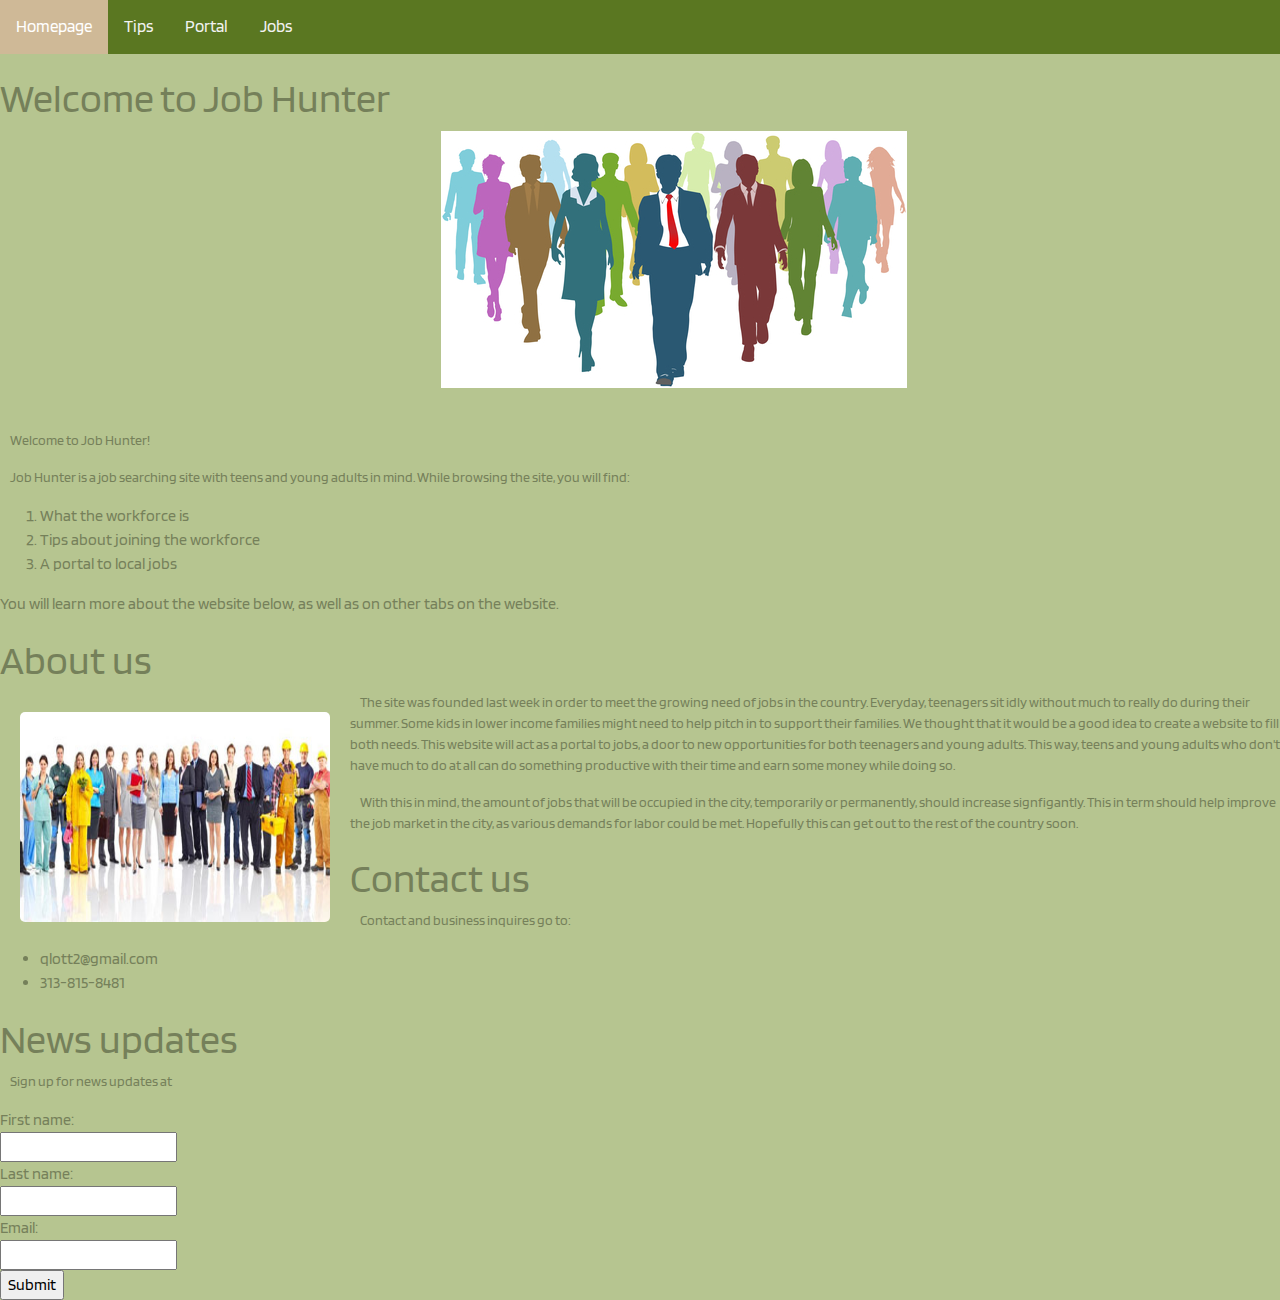
==== index.html @ a3d5b19e "Finalized homepage" ====
<!-- Quentin's part-->
<!DOCTYPE html>
<html>
    <head>
        <link rel="stylesheet" href="https://stackpath.bootstrapcdn.com/bootstrap/4.3.1/css/bootstrap.min.css" integrity="sha384-ggOyR0iXCbMQv3Xipma34MD+dH/1fQ784/j6cY/iJTQUOhcWr7x9JvoRxT2MZw1T" crossorigin="anonymous">
         <link rel = "stylesheet" href = "style.css">
         <link href="https://fonts.googleapis.com/css?family=Blinker&display=swap" rel="stylesheet">
        <title> Job Hunter</title>
    </head>
    <body>
  <div class="topnav">
  <a class="active" href="index.html">Homepage</a>
  <a href = "tips.html"> Tips </a>
  <a href="portal.html">Portal</a>
  <a href="jobs.html">Jobs</a>
  </div>
     <h1> Welcome to Job Hunter </h1>

    <div id = "first">
        <img src = "picture/workforce.jpg">
    </div>

     <p> Welcome to Job Hunter! </p>
     <p> Job Hunter is a job searching site with teens and young adults in mind.
        While browsing the site, you will find: <ol>
        <li> What the workforce is</li>
        <li> Tips about joining the workforce </li>
        <li> A portal to local jobs </li>
        </ol>

        You will learn more about the website below, as well as on other tabs on the website. </p>

    <h1> About us </h1>

    <img id = "second" src = "picture/people.jpg">

    <p> The site was founded last week in order to meet the growing need of jobs in the country.
        Everyday, teenagers sit idly without much to really do during their summer.
        Some kids in lower income families might need to help pitch in to support their families.
        We thought that it would be a good idea to create a website to fill both needs.
        This website will act as a portal to jobs, a door to new opportunities for both teenagers and young adults.
        This way, teens and young adults who don't have much to do at all can do something productive with their time and earn some money while doing so. </p>

    <p> With this in mind, the amount of jobs that will be occupied in the city, temporarily or permanently, should increase signfigantly.
        This in term should help improve the job market in the city, as various demands for labor could be met.
        Hopefully this can get out to the rest of the country soon. </p>


    <h1> Contact us </h1>

    <p>Contact and business inquires go to:<ul>
     <li> qlott2@gmail.com </li>
     <li> 313-815-8481 </li></p>
     </ul>

    <h1> News updates </h1>

    <p> Sign up for news updates at </p>
    <form>
           First name:<br>
           <input type="text" name="firstname"><br>
           Last name:<br>
           <input type="text" name="lastname"><br>
           Email: <br>
           <input type="text" name="email"><br>
           <input type="submit" value="Submit">
           <form action="/action_page.php" method="post">
     </form>
    </body>
</html>
---- style.css ----
.topnav{
  position: static;
  background-color: #5a7721;
  overflow: hidden;
  font-family: 'Blinker', sans-serif;
}

.topnav a{
  float: left;
  color: #f2f2f2;
  text-align: center;
  padding: 14px 16px;
  text-decoration: none;
  font-size: 17px;
  font-family: 'Blinker', sans-serif;
}
.topnav a:hover{
  background-color: #ddd;
  color: black;
  font-family: 'Blinker', sans-serif;
}

.topnav a.active{
  background-color: #CFB997;
  color: white;
}

h1{
    margin-top: 20px;
    color: #75805a;
    position: static;
    font-family: 'Blinker', sans-serif;
}

body{
    background-color: #b6c590;
    font-family: 'Blinker', sans-serif;
    color: #75805a;
}

p{
     text-indent: 10px;
      background-color: #b6c590;
    font-family: 'Blinker', sans-serif;
    color: #75805a;
    font-size: 14px;
}

#first{
    display: block;
  margin-left: auto;
  margin-right: auto;
  height: 300px;
  width: 400px;
  border: 1px solid #b6c590;
}

#second{
  float: left;
  border-radius: 25px;
  padding: 20px;
  height: 250px;
  width: 350px;

}
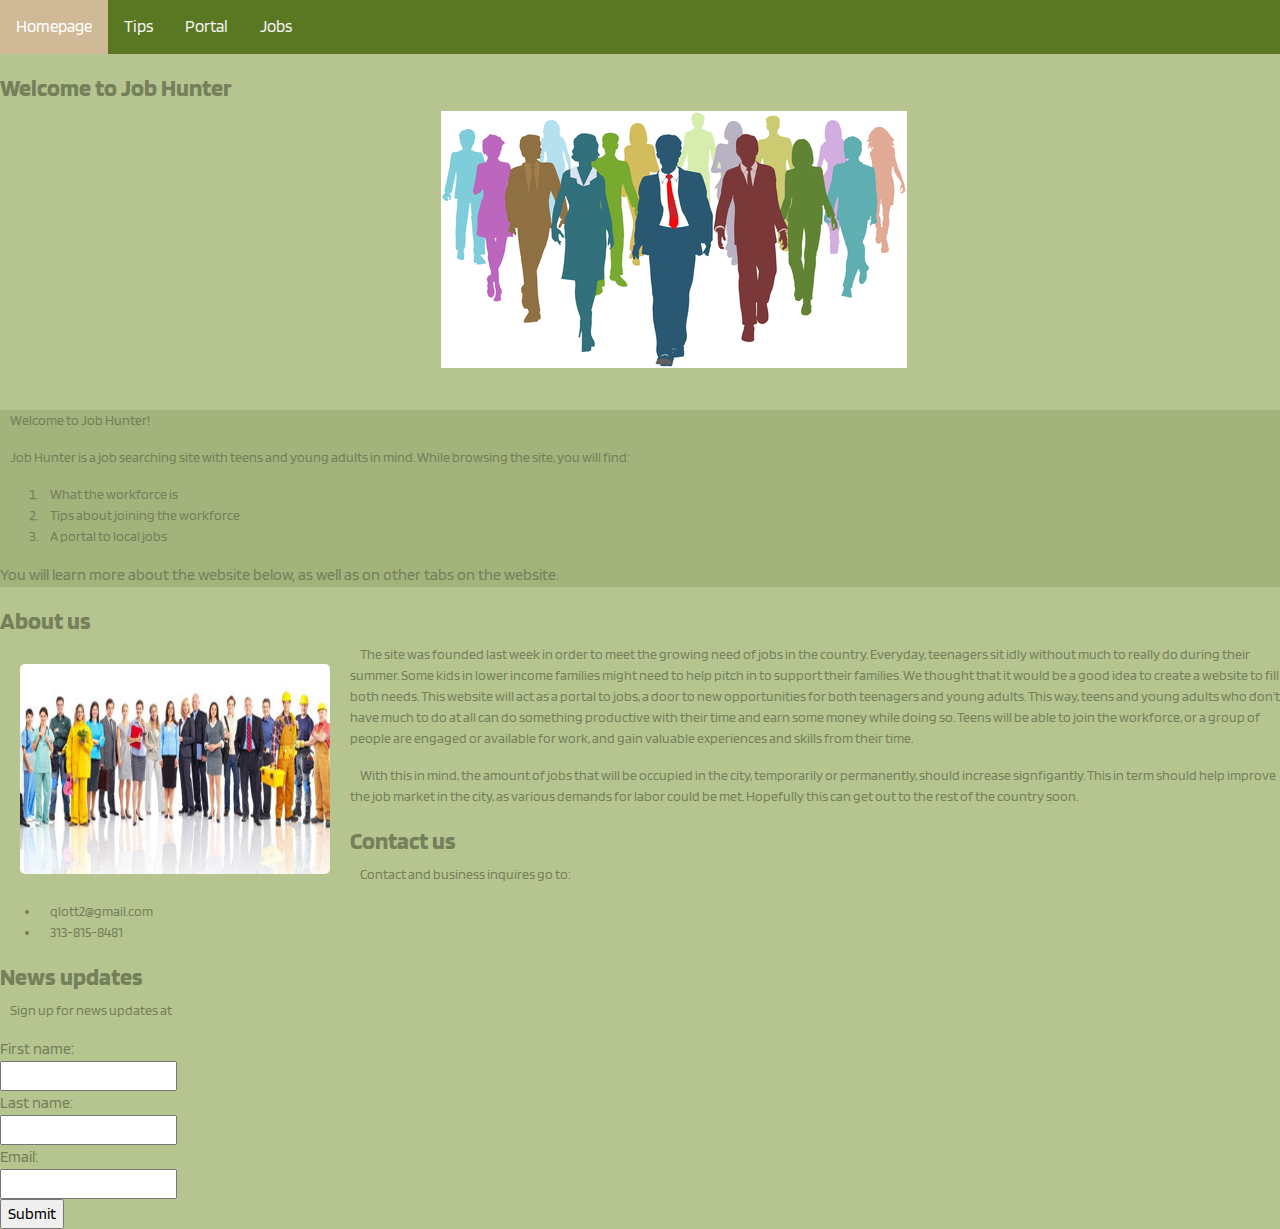
==== commit b8b9ea05: "Finsihed project" ====
--- a/index.html
+++ b/index.html
@@ -19,7 +19,7 @@
     <div id = "first">
         <img src = "picture/workforce.jpg">
     </div>
-
+    <div class = "starter">
      <p> Welcome to Job Hunter! </p>
      <p> Job Hunter is a job searching site with teens and young adults in mind.
         While browsing the site, you will find: <ol>
@@ -27,9 +27,8 @@
         <li> Tips about joining the workforce </li>
         <li> A portal to local jobs </li>
         </ol>
-
         You will learn more about the website below, as well as on other tabs on the website. </p>
-
+</div>
     <h1> About us </h1>
 
     <img id = "second" src = "picture/people.jpg">
@@ -39,7 +38,8 @@
         Some kids in lower income families might need to help pitch in to support their families.
         We thought that it would be a good idea to create a website to fill both needs.
         This website will act as a portal to jobs, a door to new opportunities for both teenagers and young adults.
-        This way, teens and young adults who don't have much to do at all can do something productive with their time and earn some money while doing so. </p>
+        This way, teens and young adults who don't have much to do at all can do something productive with their time and earn some money while doing so.
+        Teens will be able to join the workforce, or a group of people are engaged or available for work, and gain valuable experiences and skills from their time.</p>
 
     <p> With this in mind, the amount of jobs that will be occupied in the city, temporarily or permanently, should increase signfigantly.
         This in term should help improve the job market in the city, as various demands for labor could be met.
--- a/style.css
+++ b/style.css
@@ -28,9 +28,19 @@
 h1{
     margin-top: 20px;
     color: #75805a;
-    position: static;
     font-family: 'Blinker', sans-serif;
+    font-size: 24px;
+    font-weight: bold;
 }
+
+h2{
+    color: #75805a;
+    font-family: 'Blinker', sans-serif;
+    font-size: 20px;
+    font-weight: bold;
+}
+
+
 
 body{
     background-color: #b6c590;
@@ -40,7 +50,20 @@
 
 p{
      text-indent: 10px;
-      background-color: #b6c590;
+    font-family: 'Blinker', sans-serif;
+    color: #75805a;
+    font-size: 14px;
+}
+
+ul{
+    text-indent: 10px;
+    font-family: 'Blinker', sans-serif;
+    color: #75805a;
+    font-size: 14px;
+}
+
+ol{
+    text-indent: 10px;
     font-family: 'Blinker', sans-serif;
     color: #75805a;
     font-size: 14px;
@@ -61,5 +84,79 @@
   padding: 20px;
   height: 250px;
   width: 350px;
+}
 
+table{
+border: 1px dotted #5e6943;
+}
+
+#third{
+    border-radius: 25px;
+    padding: 20px;
+    height: 250px;
+    width: 350px;
+}
+
+.table{
+    border: 1px solid #b1c381;
+    background-color: #b2c28a;
+}
+
+#fourth{
+    border-radius: 25px;
+    padding: 20px;
+    height: 250px;
+    width: 350px;
+}
+
+#workforce{
+    height: 250px;
+    width: 350px;
+}
+.fifth{
+    border-radius: 25px;
+    padding: 20px;
+    height: 230px;
+    width: 250px;
+}
+
+#sixth{
+    height: 230px;
+    width: 400px;
+    border-radius: 25px;
+    padding: 20px;
+}
+
+#seventh{
+    height: 230px;
+    width: 250px;
+    border-radius: 25px;
+    padding: 20px;
+}
+
+#summary{
+    background-color: #a3b37c;
+}
+.button {
+     background-color: #CFB997;
+     border: none;
+     color: white;
+     padding: 20px 20px;
+     text-align: center;
+     text-decoration: none;
+     display: inline-block;
+     font-size: 20px;
+     margin: 4px 2px;
+     cursor: pointer;
+}
+
+#banner{
+    height: 230px;
+    width: 350px;
+    border-radius: 25px;
+    padding: 20px;
+}
+
+.starter{
+    background-color: #a3b37c;
 }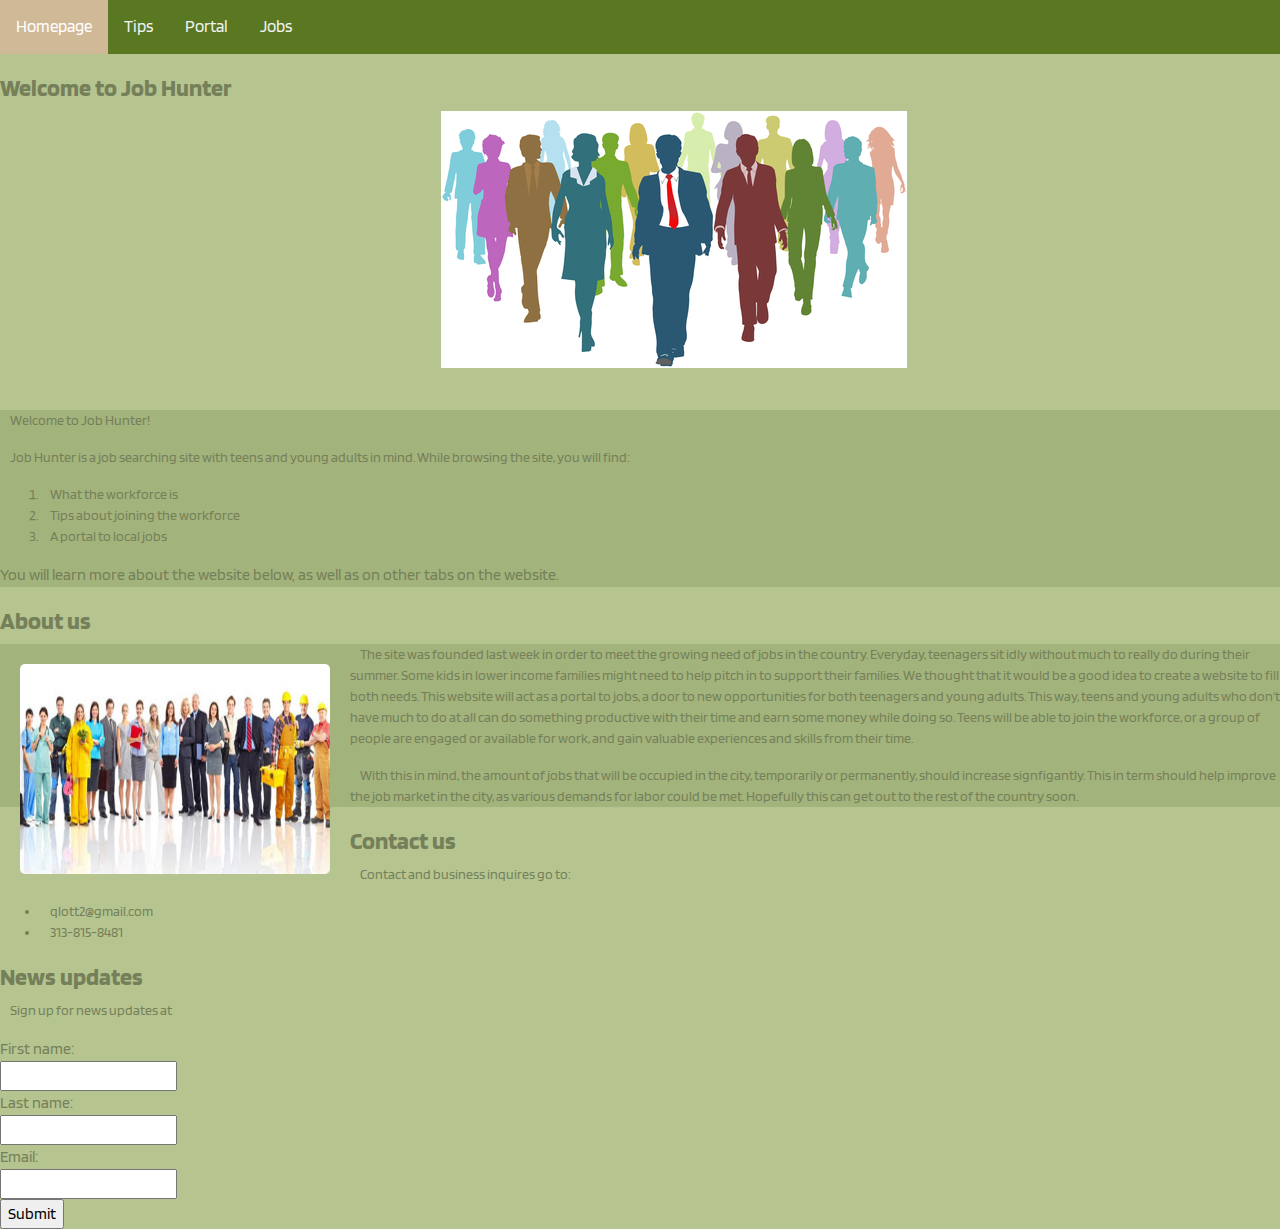
==== commit 854a6f01: "Finalized project" ====
--- a/index.html
+++ b/index.html
@@ -32,7 +32,7 @@
     <h1> About us </h1>
 
     <img id = "second" src = "picture/people.jpg">
-
+<div class = "starter">
     <p> The site was founded last week in order to meet the growing need of jobs in the country.
         Everyday, teenagers sit idly without much to really do during their summer.
         Some kids in lower income families might need to help pitch in to support their families.
@@ -44,7 +44,7 @@
     <p> With this in mind, the amount of jobs that will be occupied in the city, temporarily or permanently, should increase signfigantly.
         This in term should help improve the job market in the city, as various demands for labor could be met.
         Hopefully this can get out to the rest of the country soon. </p>
-
+</div>
 
     <h1> Contact us </h1>
 
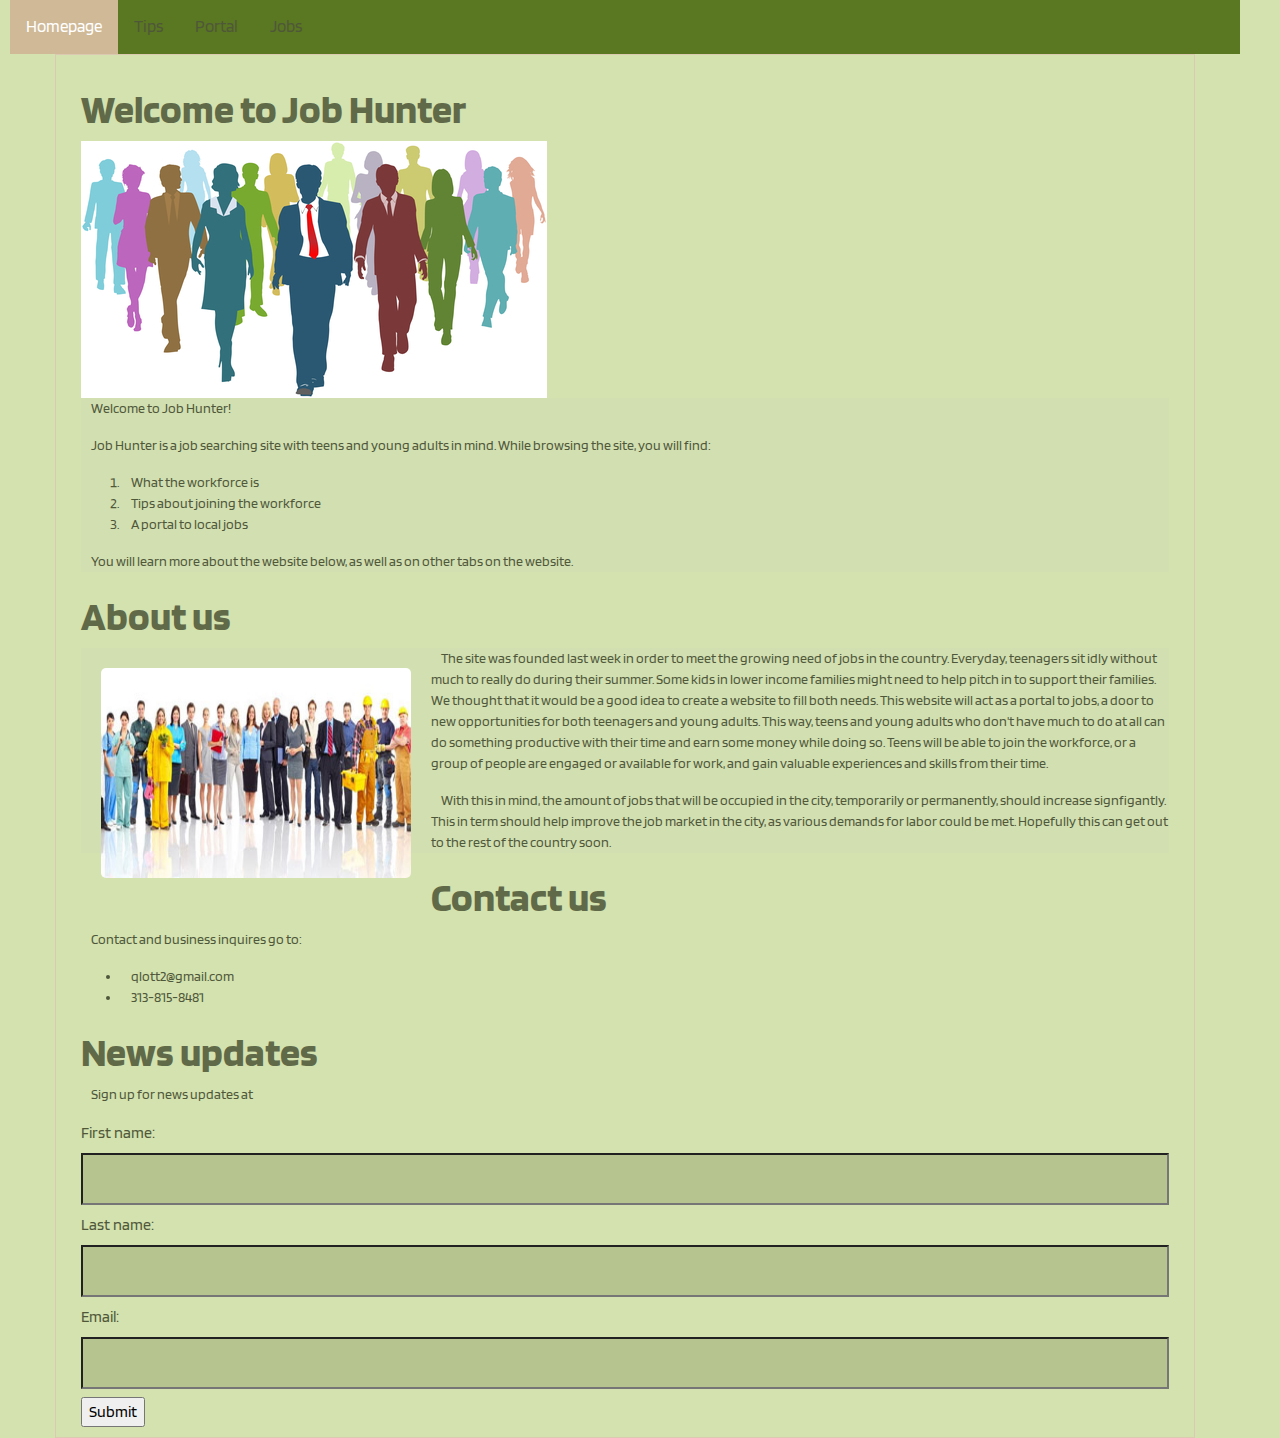
==== commit bd96b0c8: "Finished project" ====
--- a/index.html
+++ b/index.html
@@ -14,11 +14,9 @@
   <a href="portal.html">Portal</a>
   <a href="jobs.html">Jobs</a>
   </div>
+  <div class = "container">
      <h1> Welcome to Job Hunter </h1>
-
-    <div id = "first">
         <img src = "picture/workforce.jpg">
-    </div>
     <div class = "starter">
      <p> Welcome to Job Hunter! </p>
      <p> Job Hunter is a job searching site with teens and young adults in mind.
@@ -26,8 +24,8 @@
         <li> What the workforce is</li>
         <li> Tips about joining the workforce </li>
         <li> A portal to local jobs </li>
-        </ol>
-        You will learn more about the website below, as well as on other tabs on the website. </p>
+        </ol></p>
+        <p>You will learn more about the website below, as well as on other tabs on the website.</p>
 </div>
     <h1> About us </h1>
 
@@ -66,5 +64,6 @@
            <input type="submit" value="Submit">
            <form action="/action_page.php" method="post">
      </form>
+     </div>
     </body>
 </html>--- a/style.css
+++ b/style.css
@@ -27,45 +27,54 @@
 
 h1{
     margin-top: 20px;
+    padding-right: 10px;
+    color: #606948;
+    font-family: 'Blinker', sans-serif;
+    font-weight: bold;
+}
+
+h2{
+    color: #606948;
+    font-family: 'Blinker', sans-serif;
+    font-weight: bold;
+}
+
+
+
+body{
+    background-color: #d3e2ae;
+    font-family: 'Blinker', sans-serif;
     color: #75805a;
-    font-family: 'Blinker', sans-serif;
-    font-size: 24px;
-    font-weight: bold;
-}
-
-h2{
-    color: #75805a;
-    font-family: 'Blinker', sans-serif;
-    font-size: 20px;
-    font-weight: bold;
-}
-
-
-
-body{
-    background-color: #b6c590;
-    font-family: 'Blinker', sans-serif;
-    color: #75805a;
+    margin-right: 20px;
+    padding-right: 20px;
+    padding-left: 10px;
+}
+
+.container{
+    margin:0 auto;
+    padding:10px 25px;
+    border:1px solid;
+    color: rgb(219, 202, 177);
 }
 
 p{
      text-indent: 10px;
     font-family: 'Blinker', sans-serif;
-    color: #75805a;
+    color: #4f573a;
     font-size: 14px;
 }
 
 ul{
     text-indent: 10px;
     font-family: 'Blinker', sans-serif;
-    color: #75805a;
+    color: #4f573a;
     font-size: 14px;
 }
 
 ol{
     text-indent: 10px;
     font-family: 'Blinker', sans-serif;
-    color: #75805a;
+    color: #4f573a;
     font-size: 14px;
 }
 
@@ -134,9 +143,6 @@
     padding: 20px;
 }
 
-#summary{
-    background-color: #a3b37c;
-}
 .button {
      background-color: #CFB997;
      border: none;
@@ -158,5 +164,38 @@
 }
 
 .starter{
-    background-color: #a3b37c;
+    background-color: #d2dfb1;
+}
+
+form{
+    color: #4f573a;
+}
+
+input[type=text] {
+  width: 100%;
+  padding: 12px 20px;
+  margin: 8px 0;
+  box-sizing: border-box;
+  background-color: #b6c590;
+  color: #bcce90;
+}
+
+/* unvisited link */
+a:link {
+  color: #4f573a;
+}
+
+/* visited link */
+a:visited {
+  color: #909b75;
+}
+
+/* mouse over link */
+a:hover {
+  color: rgb(167, 144, 111);
+}
+
+/* selected link */
+a:active {
+  color: #CFB997;
 }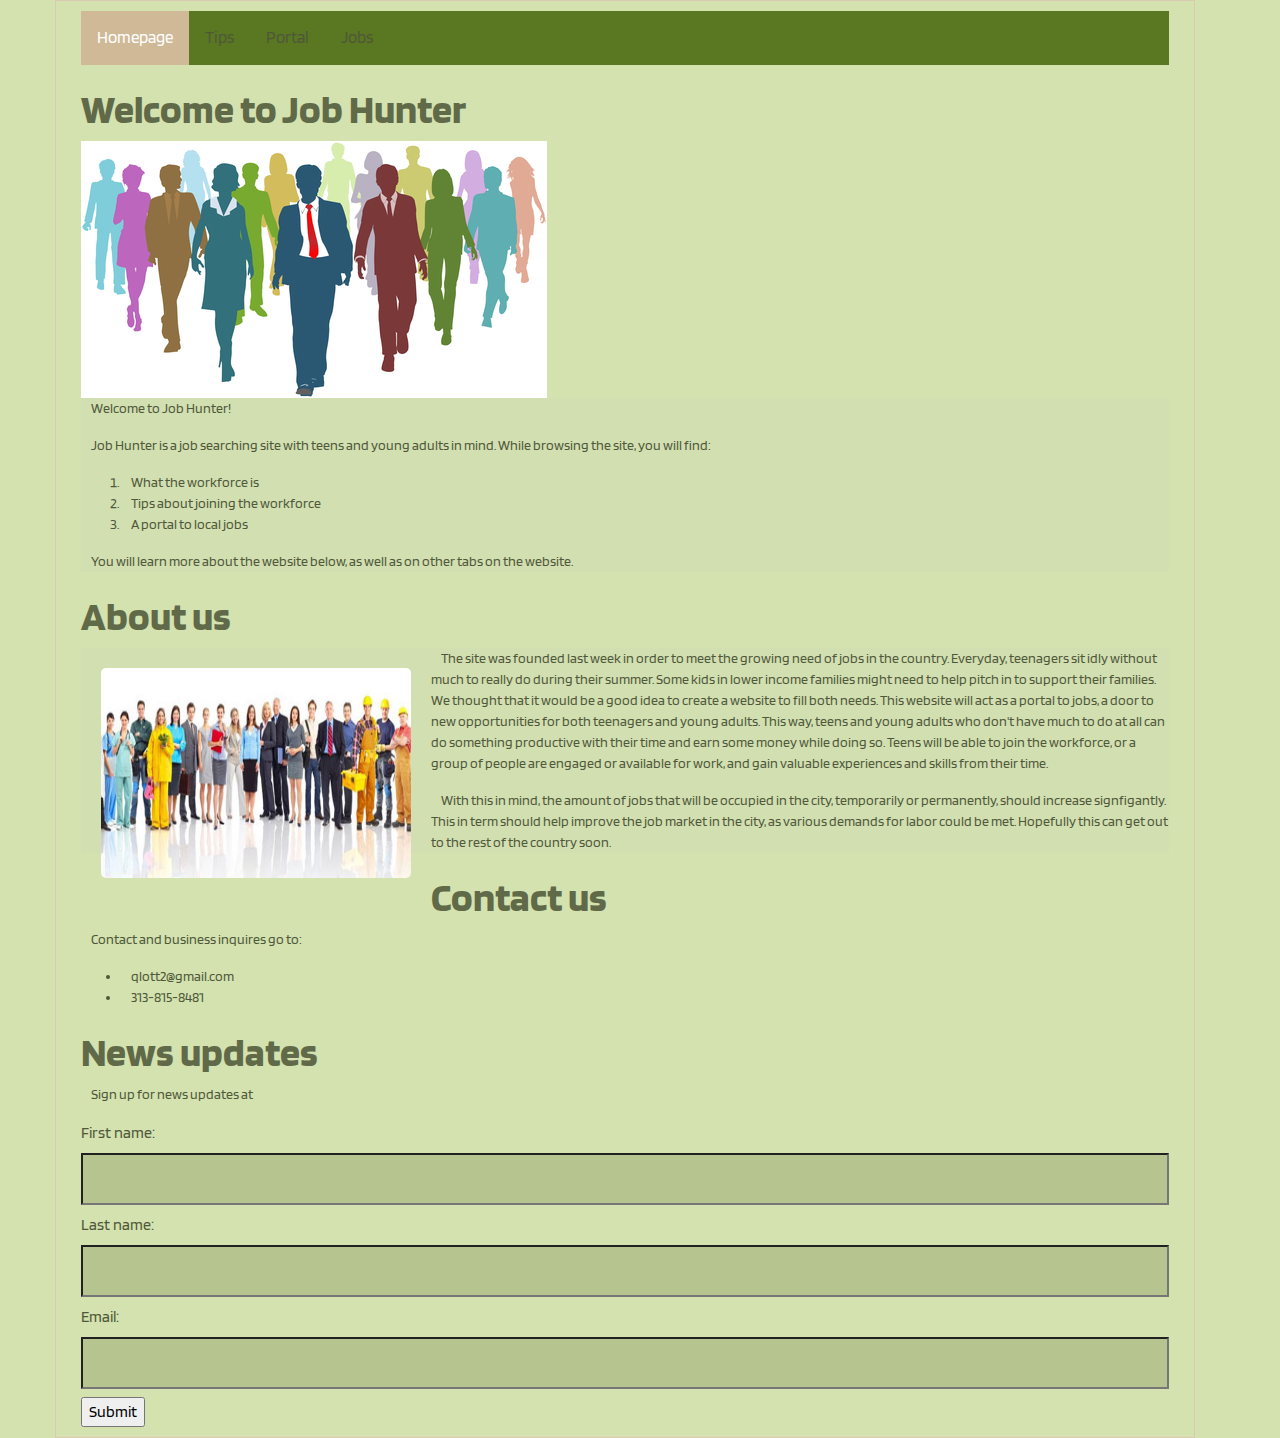
==== commit 8833561a: "Cleaned up website" ====
--- a/index.html
+++ b/index.html
@@ -8,13 +8,13 @@
         <title> Job Hunter</title>
     </head>
     <body>
+  <div class = "container">
   <div class="topnav">
   <a class="active" href="index.html">Homepage</a>
   <a href = "tips.html"> Tips </a>
   <a href="portal.html">Portal</a>
   <a href="jobs.html">Jobs</a>
   </div>
-  <div class = "container">
      <h1> Welcome to Job Hunter </h1>
         <img src = "picture/workforce.jpg">
     <div class = "starter">
--- a/style.css
+++ b/style.css
@@ -99,16 +99,15 @@
 border: 1px dotted #5e6943;
 }
 
+th{
+    color: #4f573a;
+}
+
 #third{
     border-radius: 25px;
     padding: 20px;
     height: 250px;
     width: 350px;
-}
-
-.table{
-    border: 1px solid #b1c381;
-    background-color: #b2c28a;
 }
 
 #fourth{
@@ -187,7 +186,7 @@
 
 /* visited link */
 a:visited {
-  color: #909b75;
+  color: white;
 }
 
 /* mouse over link */
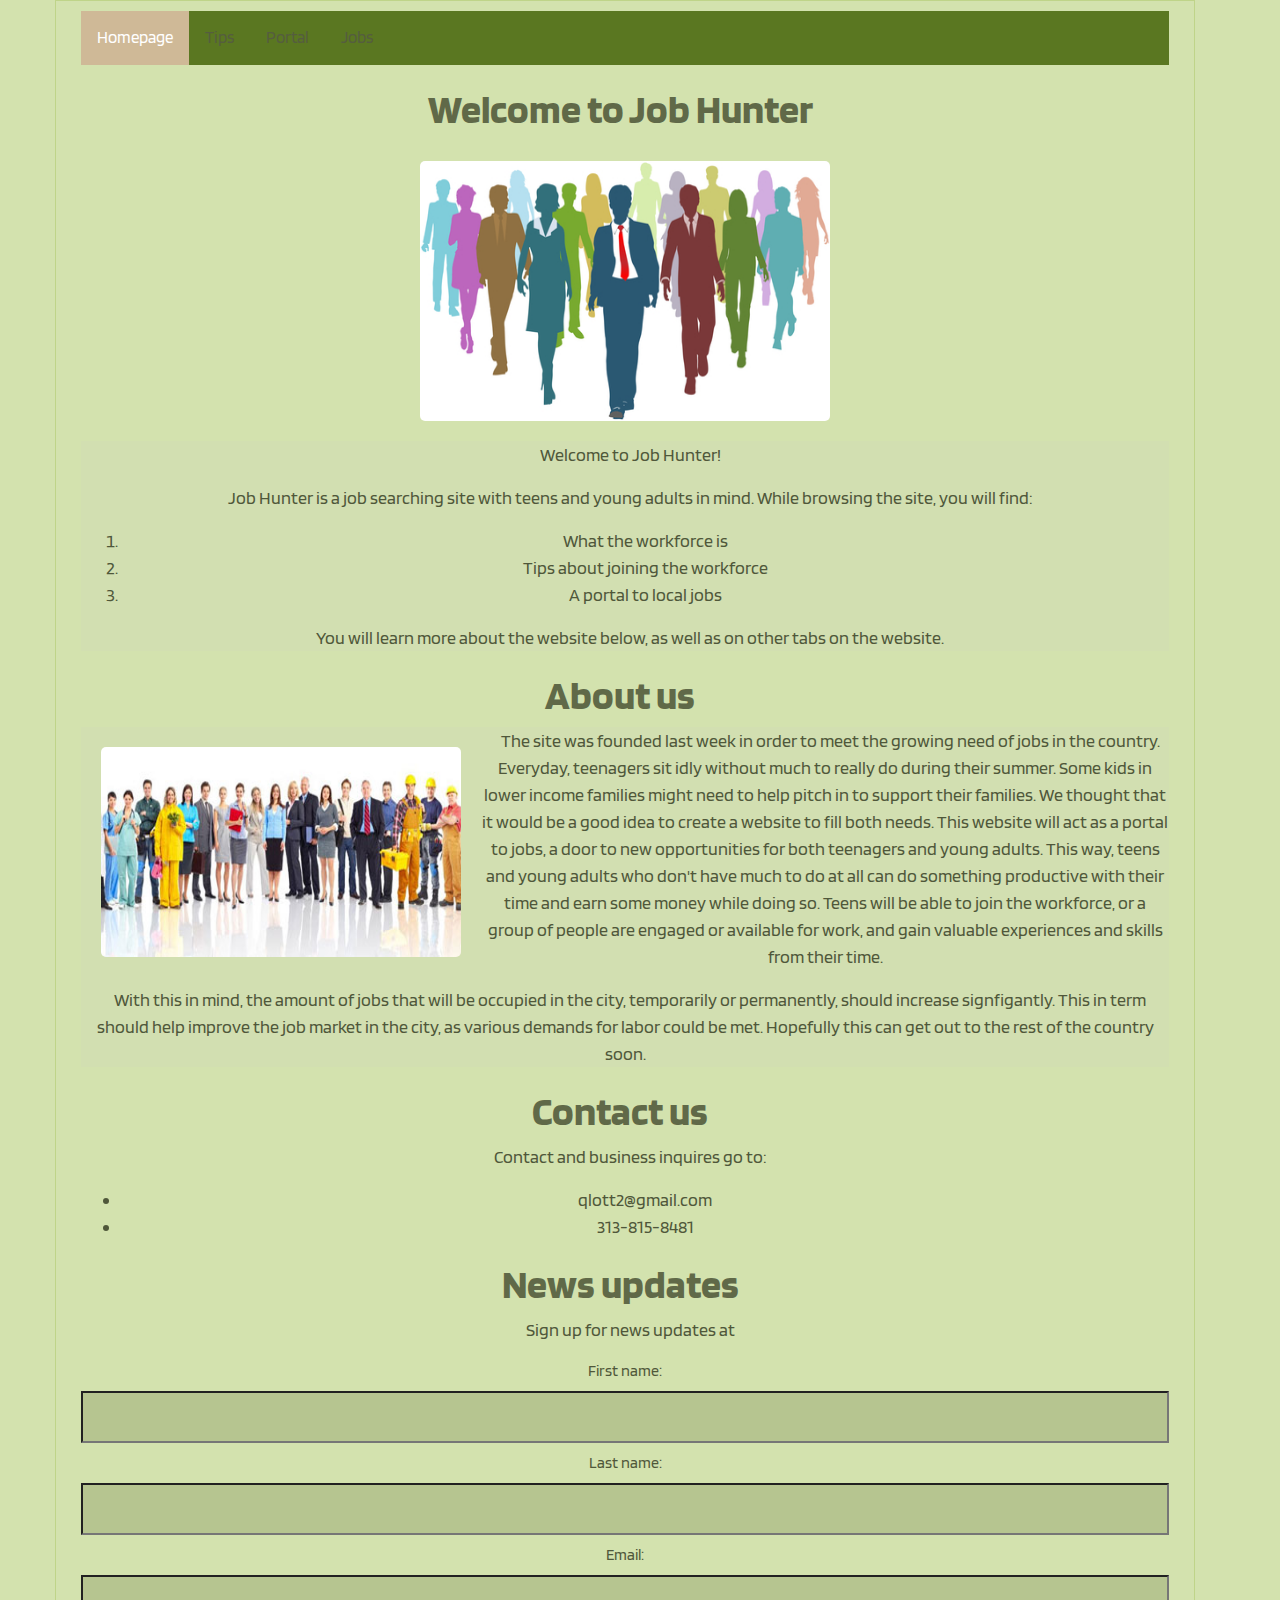
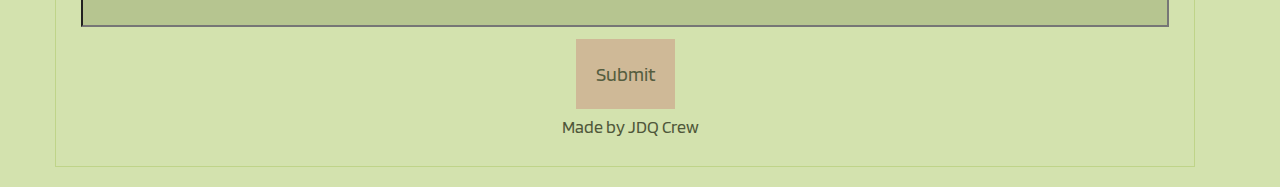
==== commit 5035cb60: "Cleaned up" ====
--- a/index.html
+++ b/index.html
@@ -16,7 +16,7 @@
   <a href="jobs.html">Jobs</a>
   </div>
      <h1> Welcome to Job Hunter </h1>
-        <img src = "picture/workforce.jpg">
+        <img class = "banner" src = "picture/workforce.jpg">
     <div class = "starter">
      <p> Welcome to Job Hunter! </p>
      <p> Job Hunter is a job searching site with teens and young adults in mind.
@@ -61,9 +61,13 @@
            <input type="text" name="lastname"><br>
            Email: <br>
            <input type="text" name="email"><br>
-           <input type="submit" value="Submit">
+           <a href="..." class="button">Submit</a>
            <form action="/action_page.php" method="post">
      </form>
+
+     <footer>
+         <p> Made by JDQ Crew </p>
+     </footer>
      </div>
     </body>
 </html>--- a/style.css
+++ b/style.css
@@ -43,39 +43,39 @@
 
 body{
     background-color: #d3e2ae;
+    text-align: center;
     font-family: 'Blinker', sans-serif;
     color: #75805a;
     margin-right: 20px;
     padding-right: 20px;
     padding-left: 10px;
+    padding-bottom: 20px;
 }
 
 .container{
     margin:0 auto;
     padding:10px 25px;
     border:1px solid;
-    color: rgb(219, 202, 177);
+    color: #bfd489;
 }
 
 p{
      text-indent: 10px;
     font-family: 'Blinker', sans-serif;
     color: #4f573a;
-    font-size: 14px;
+    font-size: 18px;
 }
 
 ul{
-    text-indent: 10px;
-    font-family: 'Blinker', sans-serif;
-    color: #4f573a;
-    font-size: 14px;
+    font-family: 'Blinker', sans-serif;
+    color: #4f573a;
+    font-size: 18px;
 }
 
 ol{
-    text-indent: 10px;
-    font-family: 'Blinker', sans-serif;
-    color: #4f573a;
-    font-size: 14px;
+    font-family: 'Blinker', sans-serif;
+    color: #4f573a;
+    font-size: 18px;
 }
 
 #first{
@@ -92,7 +92,7 @@
   border-radius: 25px;
   padding: 20px;
   height: 250px;
-  width: 350px;
+  width: 400px;
 }
 
 table{
@@ -114,7 +114,7 @@
     border-radius: 25px;
     padding: 20px;
     height: 250px;
-    width: 350px;
+    width: 390px;
 }
 
 #workforce{
@@ -137,7 +137,7 @@
 
 #seventh{
     height: 230px;
-    width: 250px;
+    width: 400px;
     border-radius: 25px;
     padding: 20px;
 }
@@ -155,9 +155,9 @@
      cursor: pointer;
 }
 
-#banner{
-    height: 230px;
-    width: 350px;
+.banner{
+    height: 300px;
+    width: 450px;
     border-radius: 25px;
     padding: 20px;
 }
@@ -181,7 +181,7 @@
 
 /* unvisited link */
 a:link {
-  color: #4f573a;
+  color: #555d3f;
 }
 
 /* visited link */
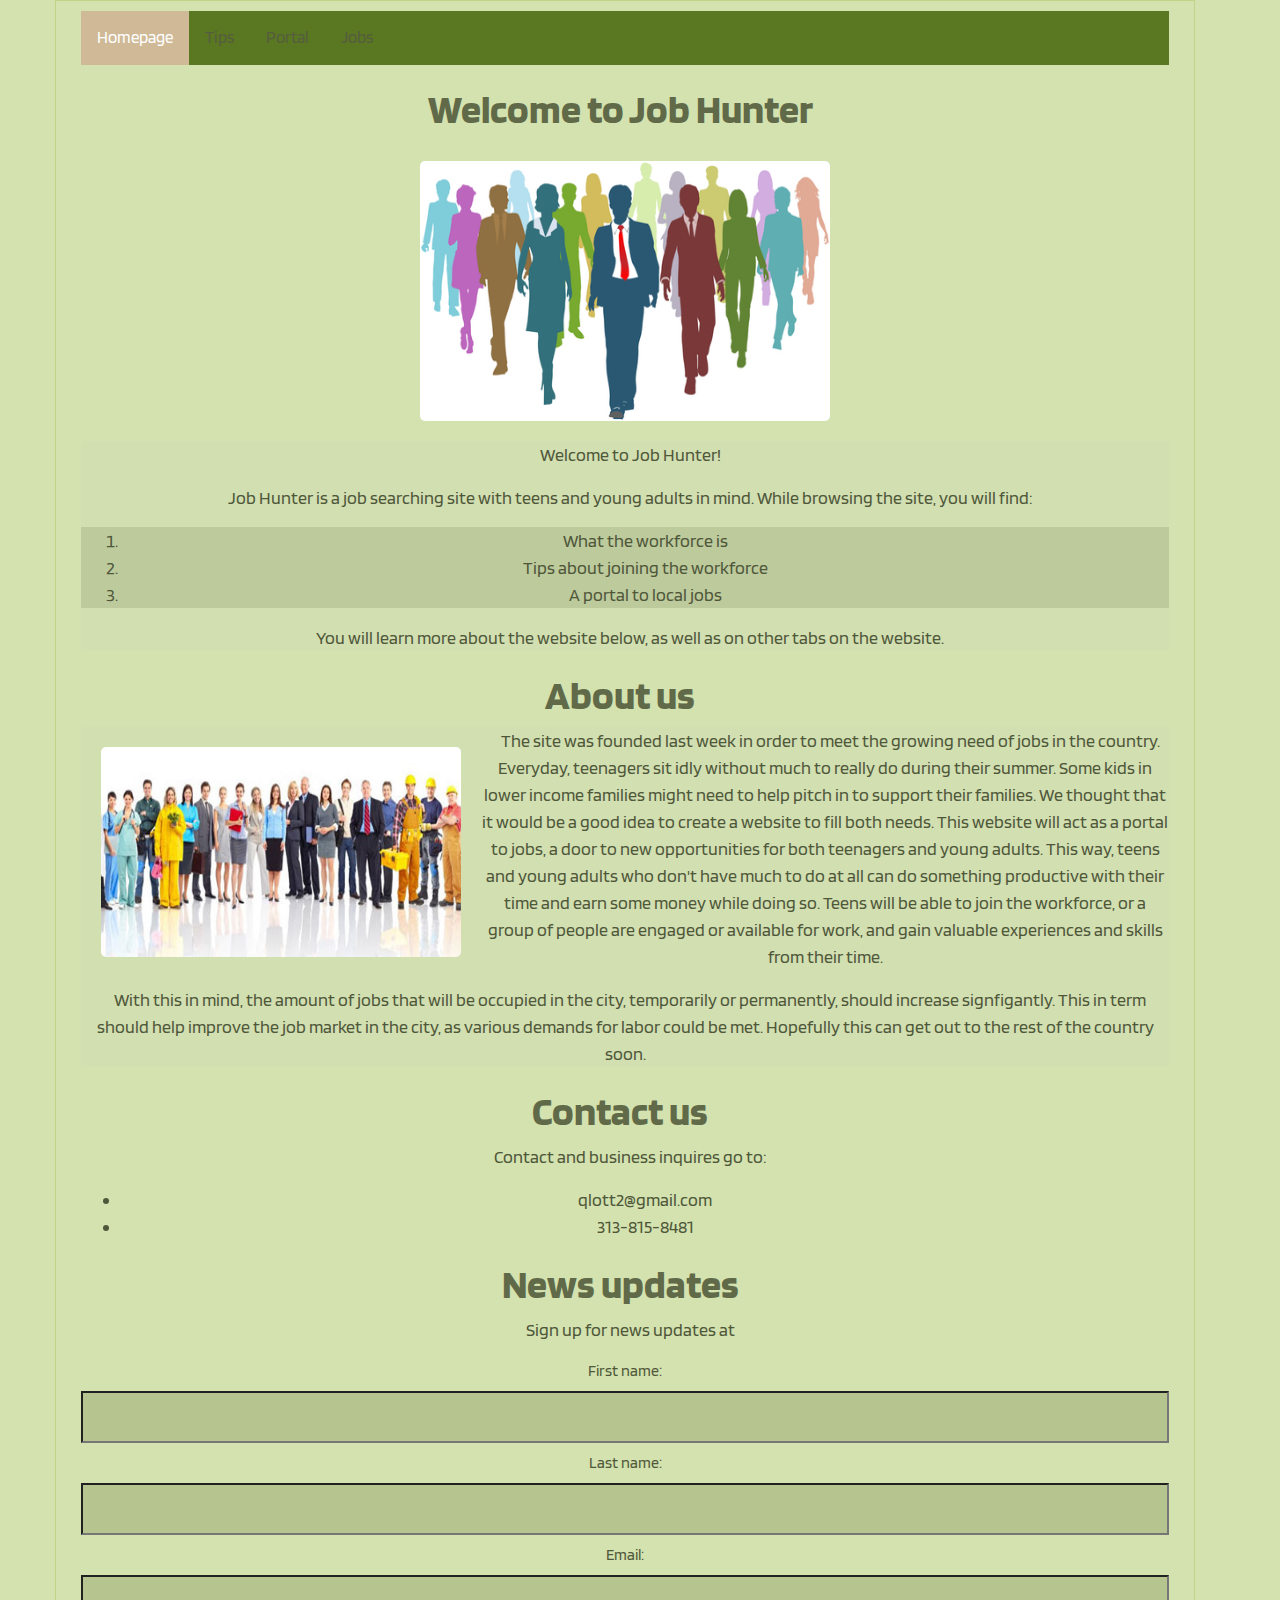
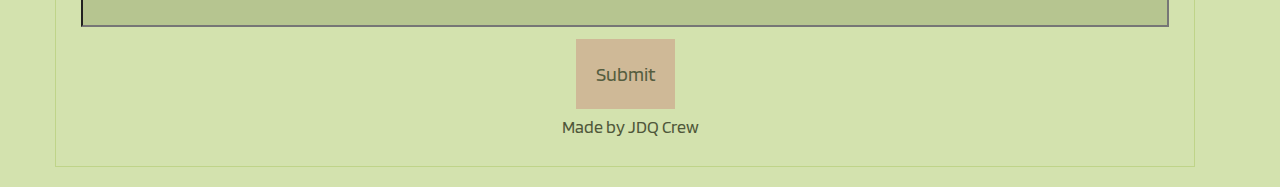
==== commit 4ca460f3: "Finished" ====
--- a/index.html
+++ b/index.html
@@ -20,11 +20,11 @@
     <div class = "starter">
      <p> Welcome to Job Hunter! </p>
      <p> Job Hunter is a job searching site with teens and young adults in mind.
-        While browsing the site, you will find: <ol>
+        While browsing the site, you will find: <div class ="list"><ol>
         <li> What the workforce is</li>
         <li> Tips about joining the workforce </li>
         <li> A portal to local jobs </li>
-        </ol></p>
+        </ol></p></div>
         <p>You will learn more about the website below, as well as on other tabs on the website.</p>
 </div>
     <h1> About us </h1>
--- a/style.css
+++ b/style.css
@@ -97,6 +97,8 @@
 
 table{
 border: 1px dotted #5e6943;
+margin-left:auto;
+margin-right:auto;
 }
 
 th{
@@ -191,10 +193,14 @@
 
 /* mouse over link */
 a:hover {
-  color: rgb(167, 144, 111);
+  color: white;
 }
 
 /* selected link */
 a:active {
-  color: #CFB997;
+  color: white;
+}
+
+.list{
+    background-color: #bdca9c;
 }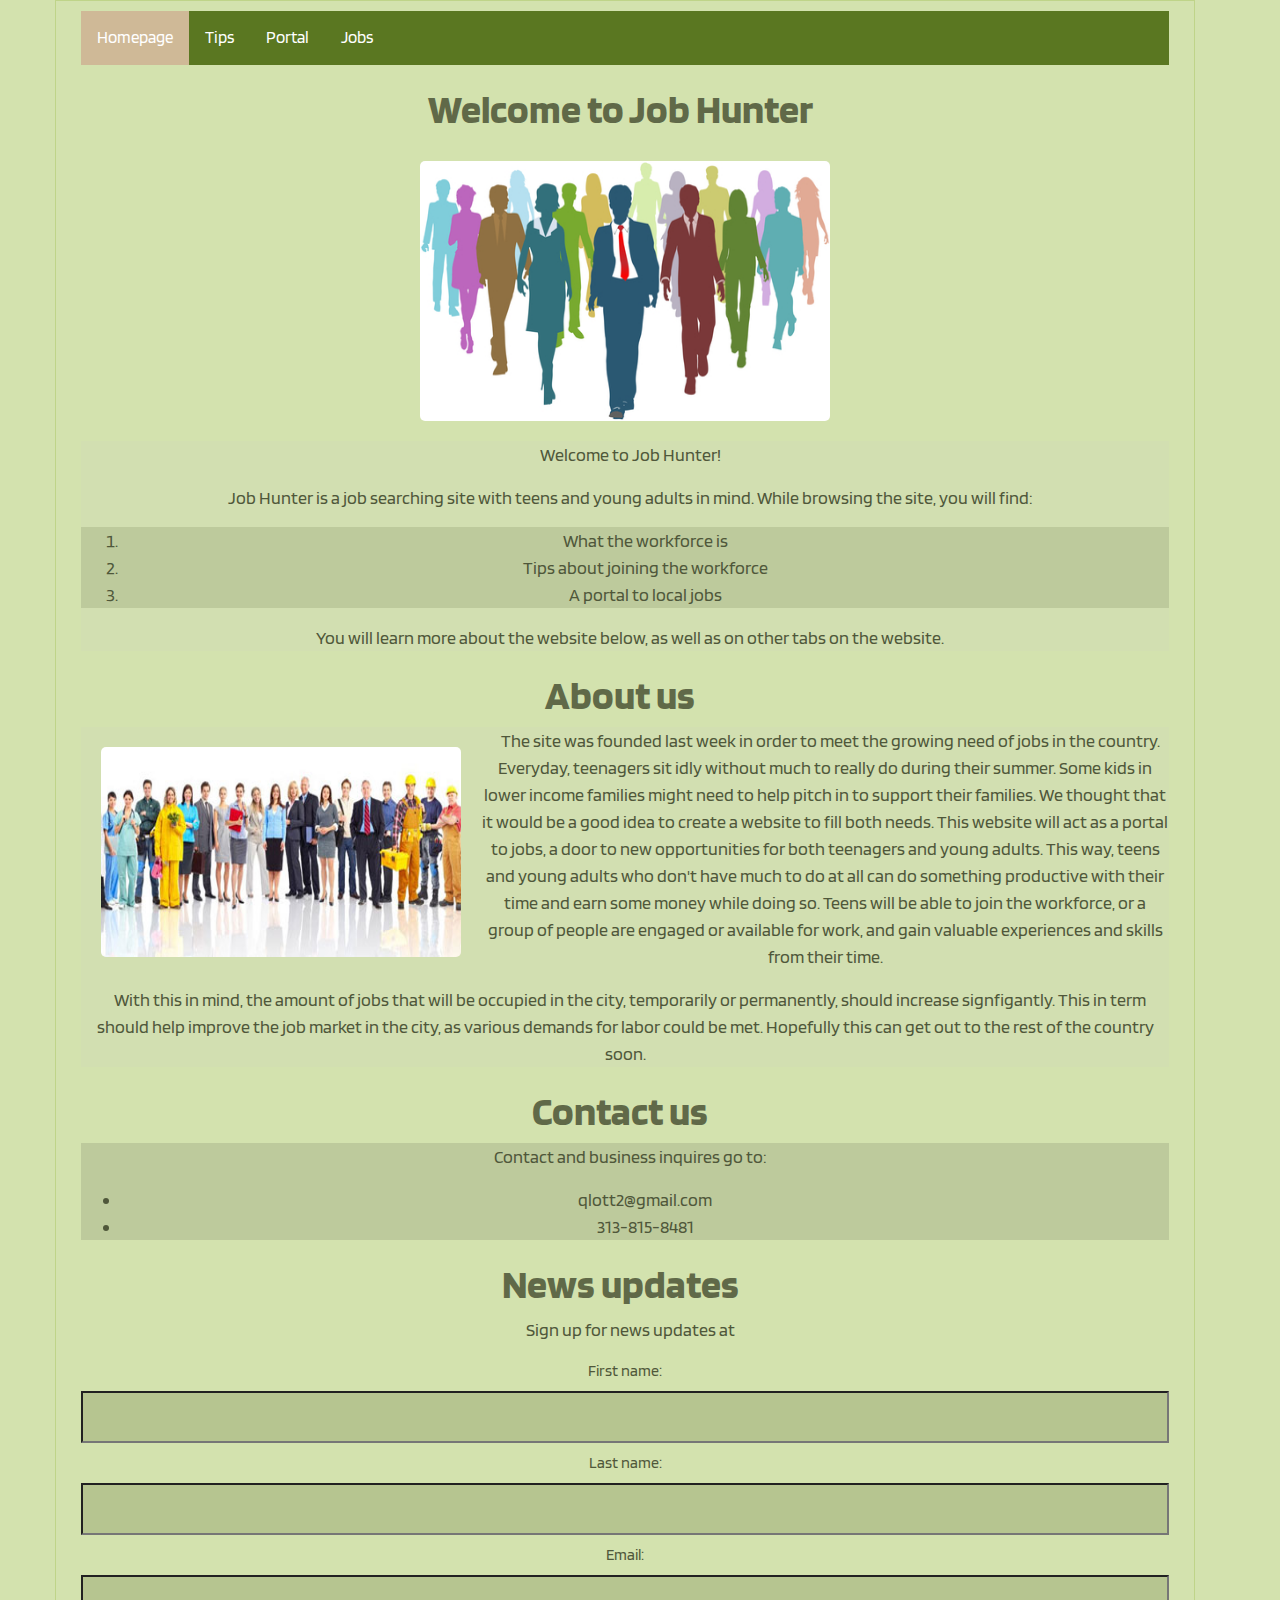
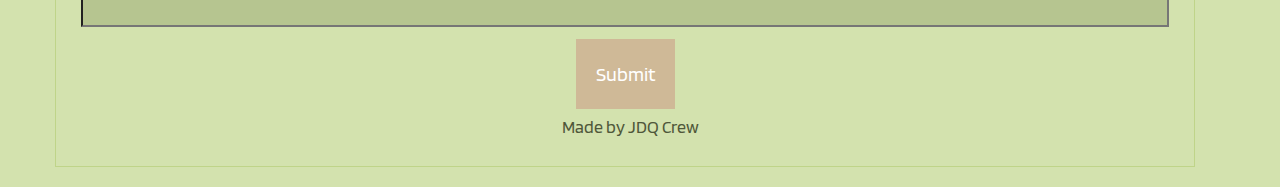
==== commit 11cc06b1: "Finalized code and website" ====
--- a/index.html
+++ b/index.html
@@ -46,10 +46,10 @@
 
     <h1> Contact us </h1>
 
-    <p>Contact and business inquires go to:<ul>
+    <div class ="list"><p>Contact and business inquires go to:<ul>
      <li> qlott2@gmail.com </li>
      <li> 313-815-8481 </li></p>
-     </ul>
+     </ul></div>
 
     <h1> News updates </h1>
 
--- a/style.css
+++ b/style.css
@@ -183,7 +183,7 @@
 
 /* unvisited link */
 a:link {
-  color: #555d3f;
+  color: white;
 }
 
 /* visited link */
